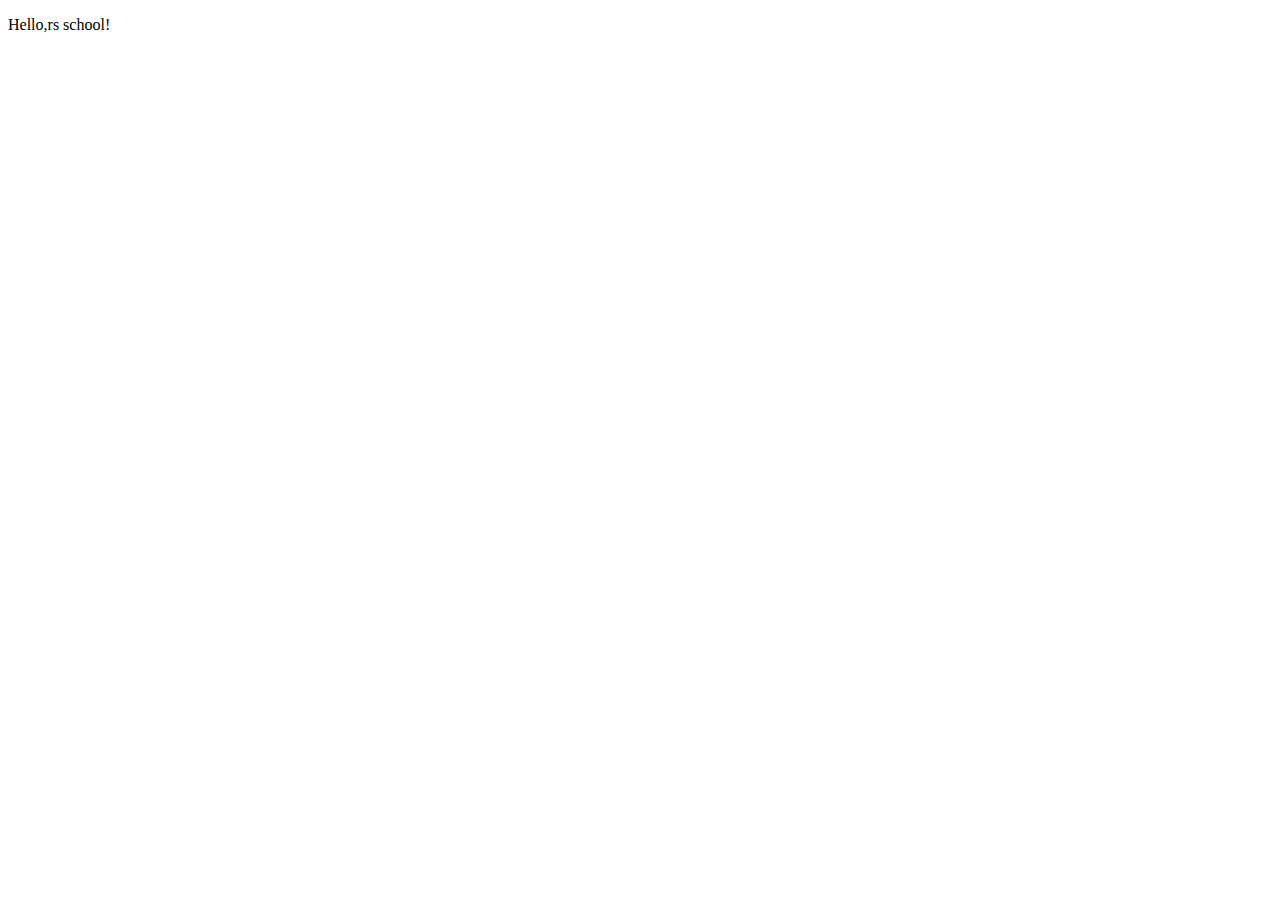
==== index.html @ 8bb75adc "init:add index.html CV" ====
<!DOCTYPE html>
<html lang="en">
<head>
    <meta charset="UTF-8">
    <meta http-equiv="X-UA-Compatible" content="IE=edge">
    <meta name="viewport" content="width=device-width, initial-scale=1.0">
    <title>Document</title>
</head>
<body>
    <p>Hello,rs school!</p>
</body>
</html>
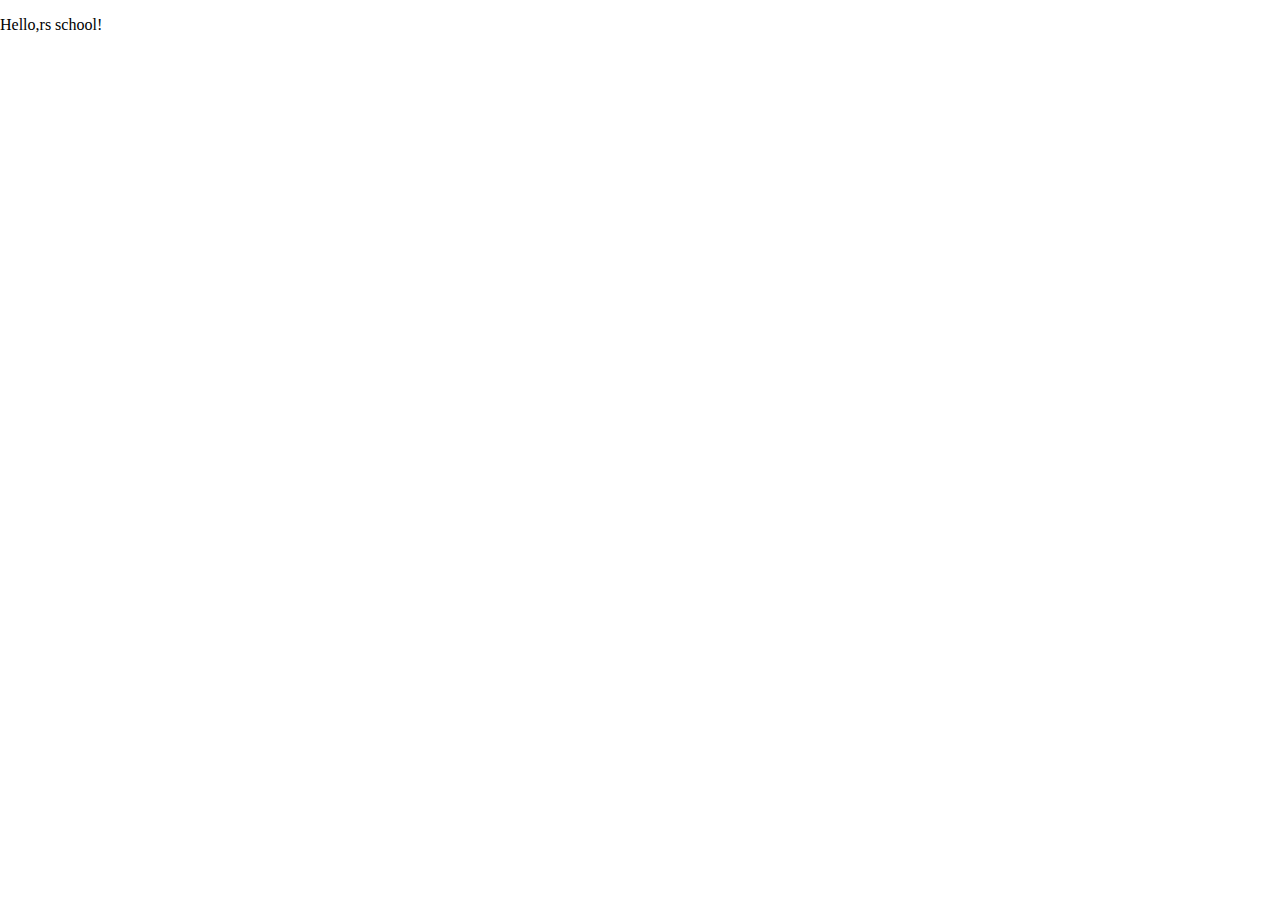
==== commit 02e68305: "fix: delete directory rsschool-cv-html" ====
--- a/index.html
+++ b/index.html
@@ -4,6 +4,7 @@
     <meta charset="UTF-8">
     <meta http-equiv="X-UA-Compatible" content="IE=edge">
     <meta name="viewport" content="width=device-width, initial-scale=1.0">
+    <link rel="stylesheet" href="style.css">
     <title>Document</title>
 </head>
 <body>
--- a/style.css
+++ b/style.css
@@ -0,0 +1,3 @@
+body{
+    margin: 0;
+}